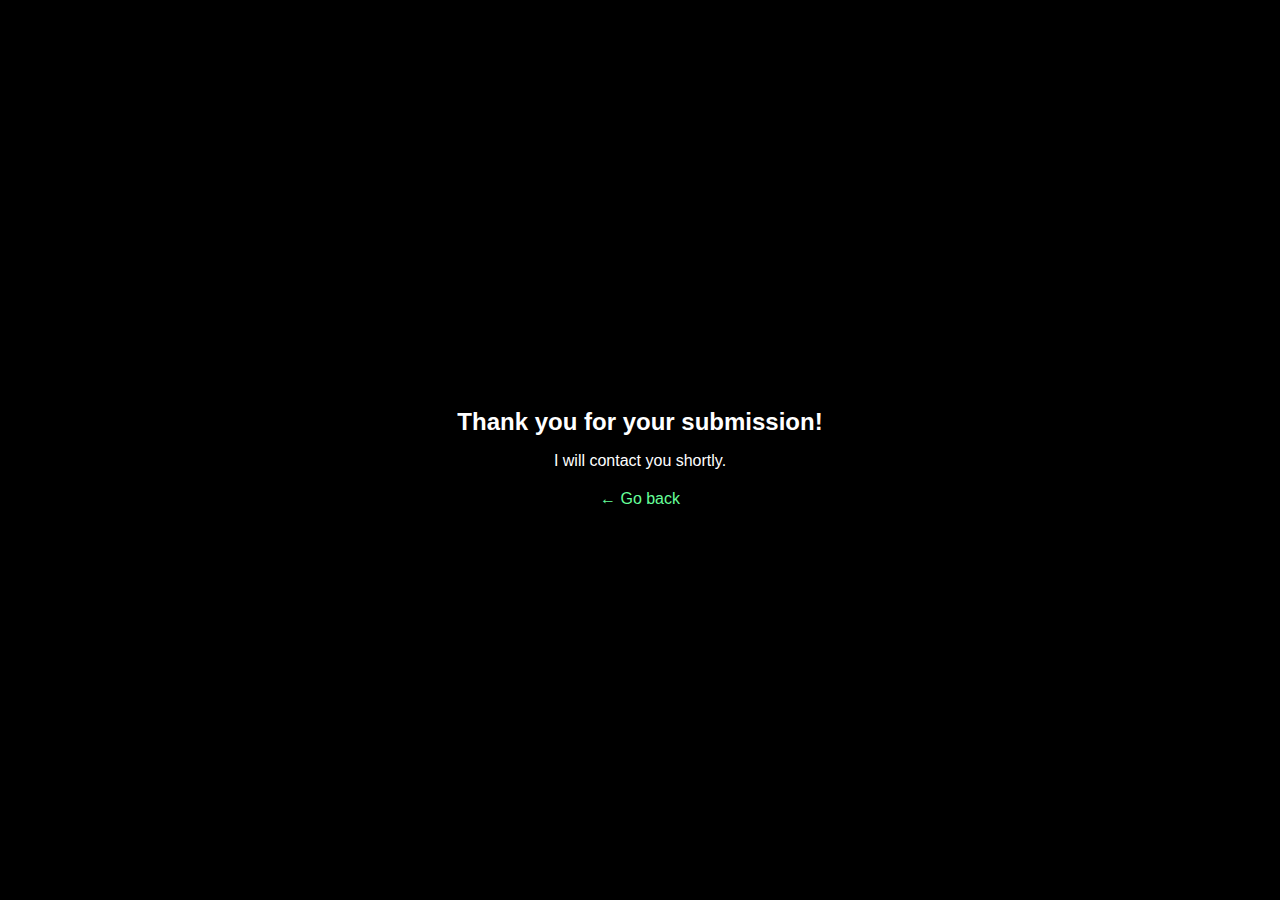
==== success.html @ 3d9a7ef4 "second changes" ====
<!DOCTYPE html>
<html lang="en">
<head>
    <meta charset="UTF-8">
    <meta http-equiv="X-UA-Compatible" content="IE=edge">
    <meta name="viewport" content="width=device-width, initial-scale=1.0">
    <title>Jonah Samuel</title>
</head>
<body>
    <style>
        body {
          display: flex;
          justify-content: center;
          align-items: center;
          height: 100vh;
          margin: 0;
          padding: 0;
          font-family: Arial, sans-serif;
          background-size: 100% 100%;
          background-position: bottom center;
           background-color: black;
          background-repeat: no-repeat;
          color: #ffffff;
        }
    
        .container {
          text-align: center;
        }
    
        h1 {
          font-size: 24px;
          margin-bottom: 10px;
        }
    
        p {
          font-size: 16px;
          margin-bottom: 20px;
        }
    
        a {
           color: #66FF99;
          text-decoration: none;
        }
    
        @media only screen and (max-width: 600px) {
          h1 {
            font-size: 18px;
          }
    
          p {
            font-size: 14px;
          }
        }
      </style>

    <div class="container">
        <h1>Thank you for your submission!</h1>
        <p>I will contact you shortly.</p>
        <a href="https://jonah-samuel.netlify.app/">&#8592; Go back</a>
      </div>   
</body>
</html>
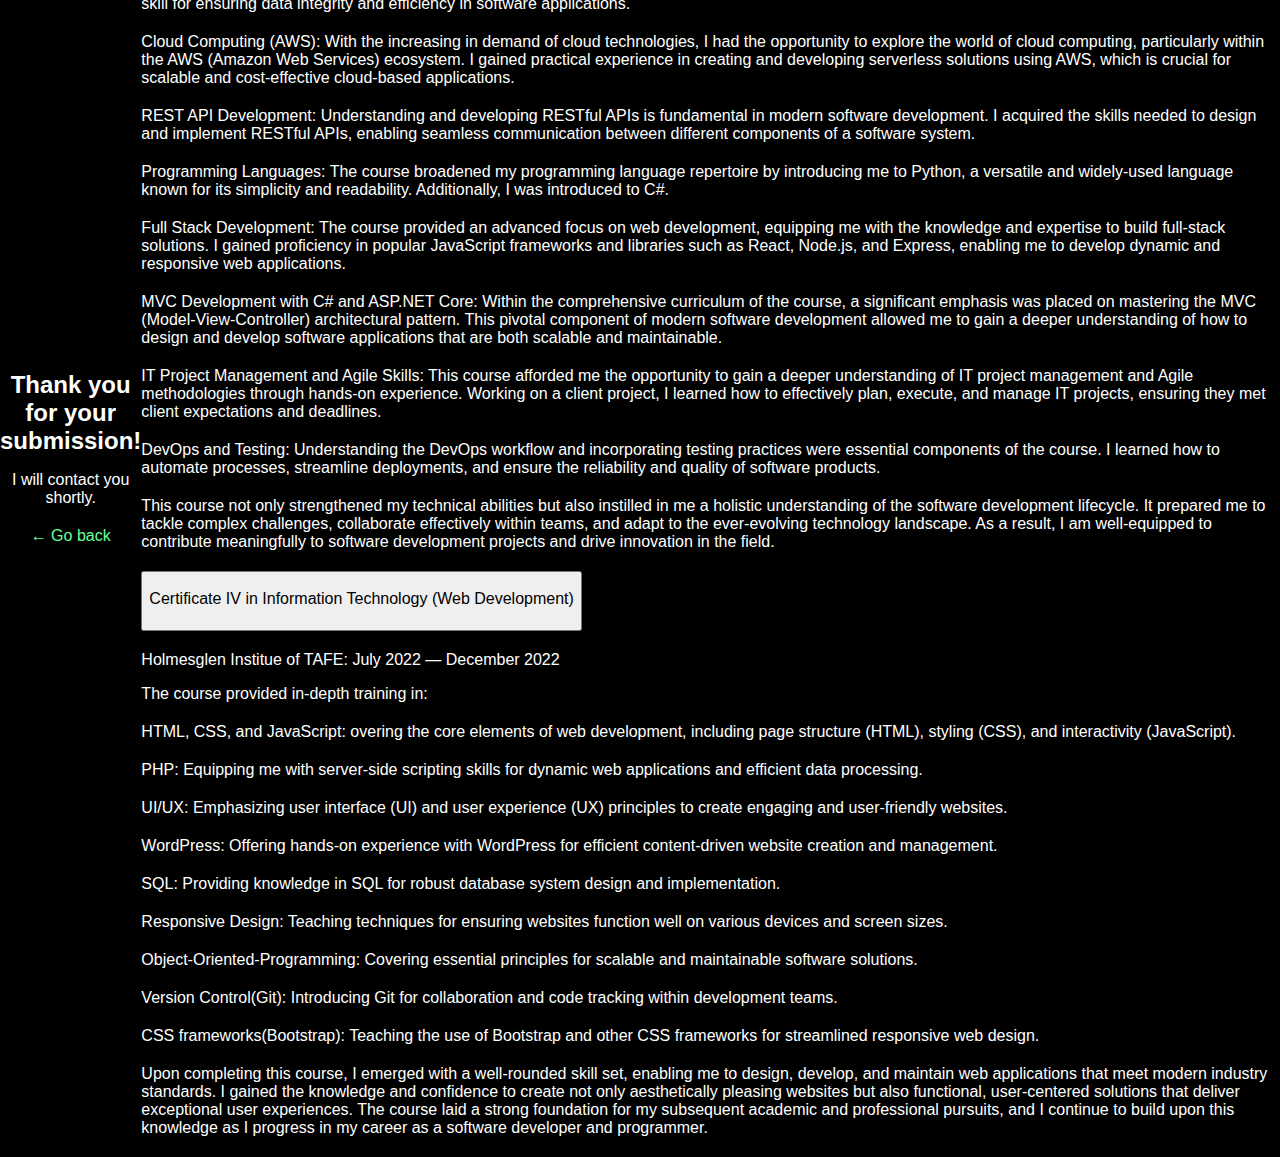
==== commit ae8acaf2: "all good" ====
--- a/success.html
+++ b/success.html
@@ -63,3 +63,101 @@
 
 
 
+<div class="p-lg-5 py-5 rounded">
+  <h4>Education</h4>
+  <div class="accordion accordion-flush" id="accordion accordionFlushExample">
+   <div class="accordion-item bg-opacity-10 shadow-lg rounded bg-primary text-light mb-3">
+     <h2 class="accordion-header">
+       <button class="accordion-button collapsed" type="button" data-bs-toggle="collapse" data-bs-target="#flush-collapseFour" aria-expanded="false" aria-controls="flush-collapseFour">
+         <p>Diploma of Information Technology (Advanced Programming)</span></p>
+       </button>
+     </h2>
+     <div id="flush-collapseFour" class="accordion-collapse collapse" data-bs-parent="#accordionFlushExample">
+       <div class="accordion-body">
+         <p class="edu-des">Holmesglen Institue of TAFE: Febuary 2023 &#8212; December 2023</p>
+         <p>
+           The course provided in-depth training in:  
+         </p>
+         <p>
+           <span class="edu-des">Database Design and Development: </span>  A significant portion of the course was dedicated to database design and development, focusing on both SQL and NoSQL databases. I gained proficiency in working with databases such as SQL Server and MongoDB. I also delved into the process of normalizing databases, a critical skill for ensuring data integrity and efficiency in software applications.
+         </p>
+         <p>
+           <span class="edu-des">Cloud Computing (AWS): </span>With the increasing in demand of cloud technologies, I had the opportunity to explore the world of cloud computing, particularly within the AWS (Amazon Web Services) ecosystem. I gained practical experience in creating and developing serverless solutions using AWS, which is crucial for scalable and cost-effective cloud-based applications.
+         </p>
+         <p>
+           <span class="edu-des">REST API Development: </span>Understanding and developing RESTful APIs is fundamental in modern software development. I acquired the skills needed to design and implement RESTful APIs, enabling seamless communication between different components of a software system.
+         </p>
+         <p>
+           <span class="edu-des">Programming Languages: </span>The course broadened my programming language repertoire by introducing me to Python, a versatile and widely-used language known for its simplicity and readability. Additionally, I was introduced to C#.
+         </p>
+         <p>
+           <span class="edu-des">Full Stack Development: </span>The course provided an advanced focus on web development, equipping me with the knowledge and expertise to build full-stack solutions. I gained proficiency in popular JavaScript frameworks and libraries such as React, Node.js, and Express, enabling me to develop dynamic and responsive web applications.
+
+         </p>
+         <p>
+           <span class="edu-des">MVC Development with C# and ASP.NET Core: </span> Within the comprehensive curriculum of the course, a significant emphasis was placed on mastering the MVC (Model-View-Controller) architectural pattern. This pivotal component of modern software development allowed me to gain a deeper understanding of how to design and develop software applications that are both scalable and maintainable.
+         </p>
+         <p>
+           <span class="edu-des">IT Project Management and Agile Skills: </span>This course afforded me the opportunity to gain a deeper understanding of IT project management and Agile methodologies through hands-on experience. Working on a client project, I learned how to effectively plan, execute, and manage IT projects, ensuring they met client expectations and deadlines.
+         </p>
+         <p>
+           <span class="edu-des">DevOps and Testing: </span>Understanding the DevOps workflow and incorporating testing practices were essential components of the course. I learned how to automate processes, streamline deployments, and ensure the reliability and quality of software products.
+         </p>
+         <p>
+           This course not only strengthened my technical abilities but also instilled in me a holistic understanding of the software development lifecycle. It prepared me to tackle complex challenges, collaborate effectively within teams, and adapt to the ever-evolving technology landscape. As a result, I am well-equipped to contribute meaningfully to software development projects and drive innovation in the field.
+         </p>
+       </div>
+     </div>
+   </div>
+   <div class="accordion-item bg-opacity-10 shadow-lg rounded bg-primary text-light text-start">
+     <h2 class="accordion-header">
+       <button class="accordion-button collapsed" type="button" data-bs-toggle="collapse" data-bs-target="#flush-collapseFive" aria-expanded="false" aria-controls="flush-collapseFive">
+         <p>Certificate IV in Information Technology (Web Development)</p>
+       </button>
+     </h2>
+     <div id="flush-collapseFive" class="accordion-collapse collapse" data-bs-parent="#accordionFlushExample">
+       <div class="accordion-body">
+         <span class="edu-des">Holmesglen Institue of TAFE: July 2022 &#8212; December 2022</span>
+         <p>
+           The course provided in-depth training in:  
+         </p>
+         <p>
+           <span class="edu-des">HTML, CSS, and JavaScript: </span> overing the core elements of web development, including page structure (HTML), styling (CSS), and interactivity (JavaScript).
+         </p>
+         <p>
+           <span class="edu-des">PHP: </span> Equipping me with server-side scripting skills for dynamic web applications and efficient data processing.
+         </p>
+         <p>
+           <span class="edu-des">UI/UX: </span> Emphasizing user interface (UI) and user experience (UX) principles to create engaging and user-friendly websites.
+         </p>
+         <p>
+           <span class="edu-des">WordPress: </span> Offering hands-on experience with WordPress for efficient content-driven website creation and management.
+         <p>
+           <span class="edu-des">SQL: </span> Providing knowledge in SQL for robust database system design and implementation.
+         </p>
+         <p>
+           <span class="edu-des">Responsive Design: </span>  Teaching techniques for ensuring websites function well on various devices and screen sizes.
+         </p>
+         <p>
+           <span class="edu-des">Object-Oriented-Programming: </span> Covering essential principles for scalable and maintainable software solutions.
+
+         </p>
+         <p>
+           <span class="edu-des">Version Control(Git): </span> Introducing Git for collaboration and code tracking within development teams.
+
+         </p>
+         <p>
+           <span class="edu-des">CSS frameworks(Bootstrap): </span>Teaching the use of Bootstrap and other CSS frameworks for streamlined responsive web design.
+
+         </p>
+
+         <p>
+           Upon completing this course, I emerged with a well-rounded skill set, enabling me to design, develop, and maintain web applications that meet modern industry standards. I gained the knowledge and confidence to create not only aesthetically pleasing websites but also functional, user-centered solutions that deliver exceptional user experiences. The course laid a strong foundation for my subsequent academic and professional pursuits, and I continue to build upon this knowledge as I progress in my career as a software developer and programmer.
+         </p>
+       </div>
+     </div>
+   </div>
+   </div>
+ </div>
+  
+</div>